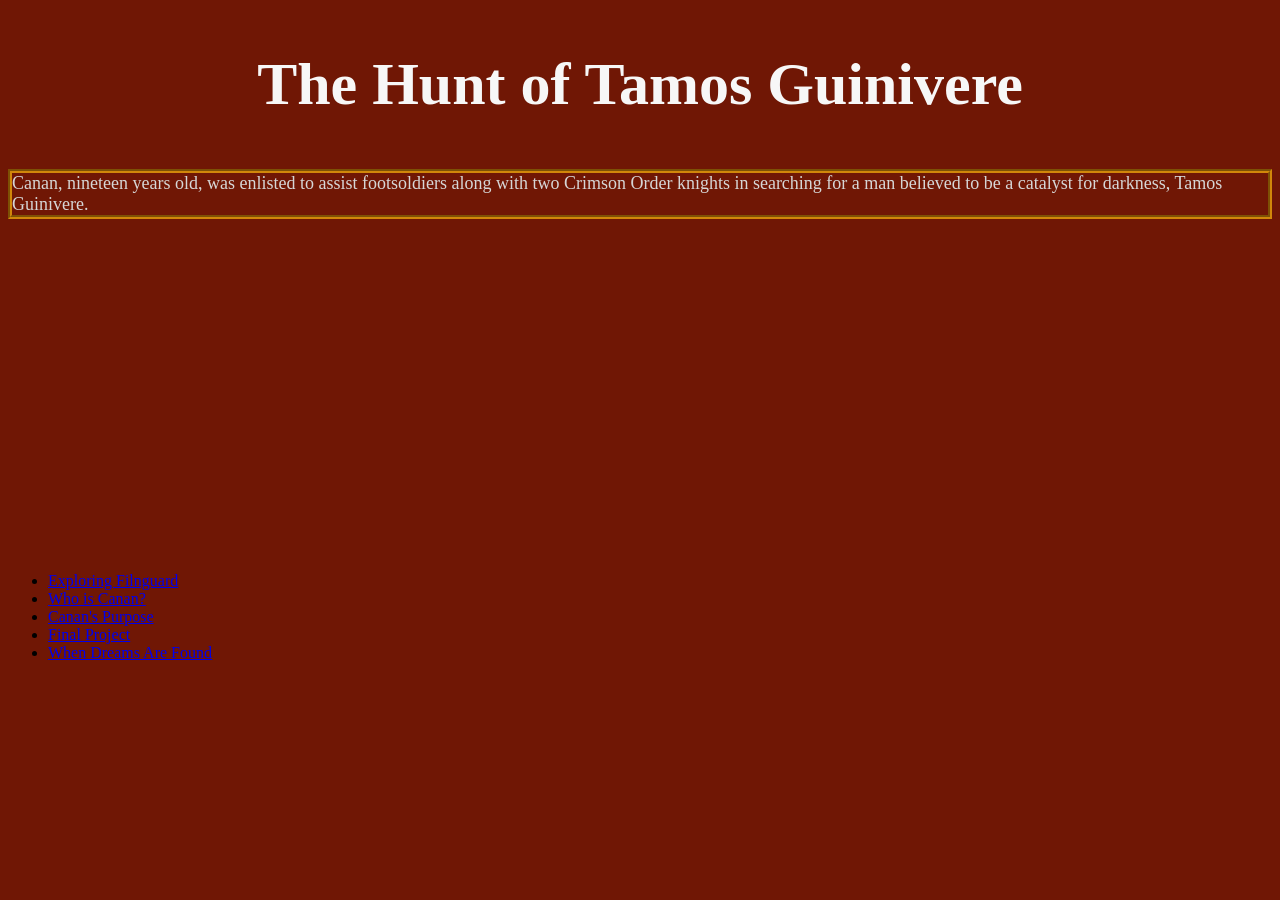
==== animation.html @ 95c32c7a "Add files via upload" ====
<!DOCTYPE html>
<html>
<head>
	<meta charset="utf-8">
	<meta name="viewport" content="width=device-width, initial-scale=1">
	<title>Canan's First Battles</title>
	<link rel="stylesheet" type="text/css" href="style.css">
</head>
<body>
<h1>The Hunt of Tamos Guinivere</h1>
<p>Canan, nineteen years old, was enlisted to assist footsoldiers along with two Crimson Order knights in searching for a man believed to be a catalyst for darkness, Tamos Guinivere.</p>
<iframe width="560" height="315" src="https://www.youtube.com/embed/UDr3B2hVMaA?si=xTJnANA5gL2DEPID" title="YouTube video player" frameborder="0" allow="accelerometer; autoplay; clipboard-write; encrypted-media; gyroscope; picture-in-picture; web-share" referrerpolicy="strict-origin-when-cross-origin" allowfullscreen></iframe>
<ul>
	<li> <a href="index.html">Exploring Filnguard</a> </li>
	<li><a href="landscape.html">Who is Canan?</a></li>
	<li> <a href="audio.html">Canan's Purpose</a> </li>
	<li> <a href="final.html">Final Project</a> </li>
	<li> <a href="programming.html">When Dreams Are Found</a> </li>


</ul>
</body>
</html>
---- style.css ----
body{background-color: #701705;}
h1{color: #F7F7F7;
font-family: Copperplate;
font-size: 60px;
padding: 10px;
margin-left: 100px;
margin-right: 100px;
text-align: center;
}
p{color: #D6D6D6;
font-family: Copperplate;
font-size: 18px;
border-style: groove;
border-width: 4px;
border-color: #D1870A;
}
img{display: block;
	margin: auto;
	border-style: groove;
	border-width: 6px;
	border-color: #FFFFFF;
}
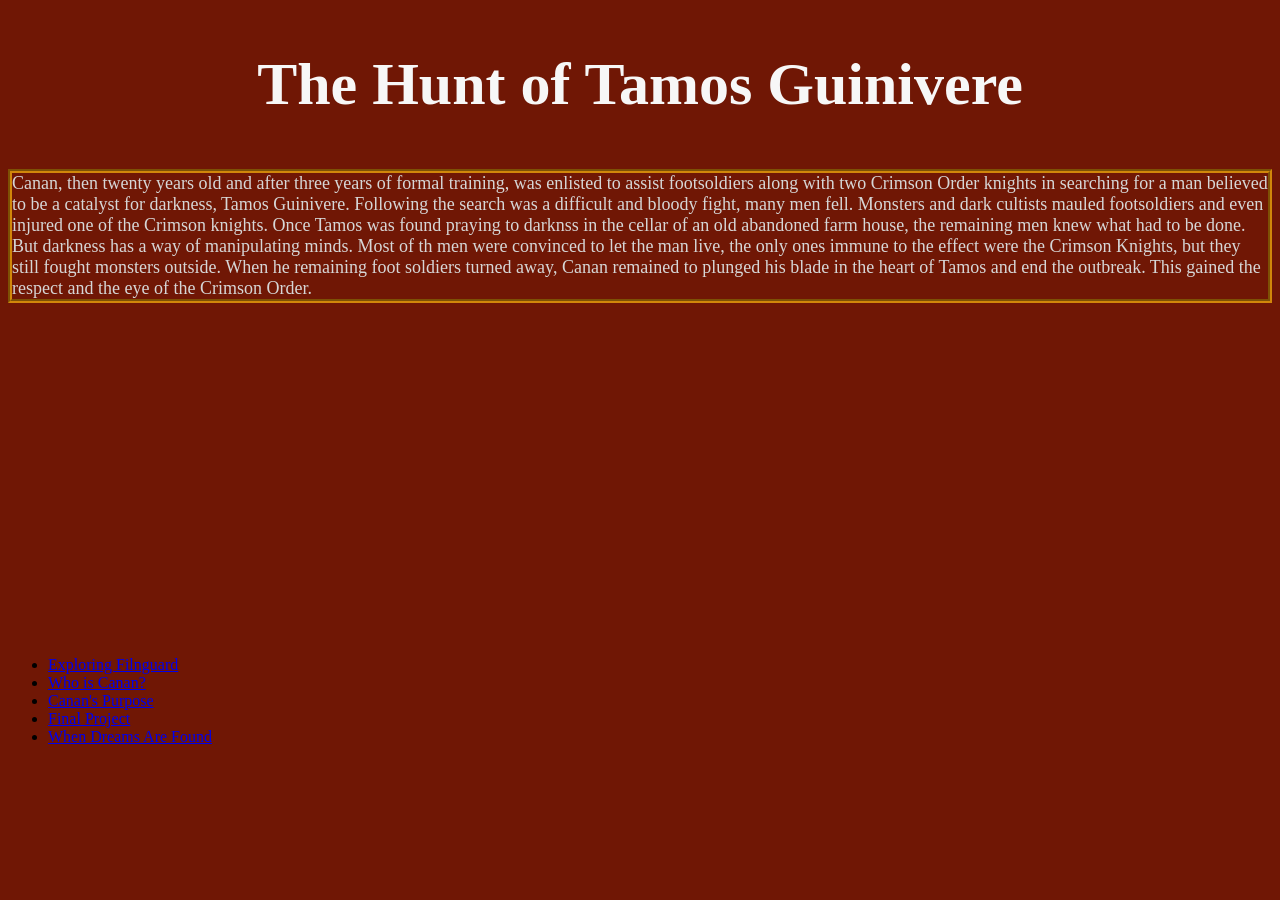
==== commit 2d713fec: "Update animation.html" ====
--- a/animation.html
+++ b/animation.html
@@ -8,7 +8,7 @@
 </head>
 <body>
 <h1>The Hunt of Tamos Guinivere</h1>
-<p>Canan, nineteen years old, was enlisted to assist footsoldiers along with two Crimson Order knights in searching for a man believed to be a catalyst for darkness, Tamos Guinivere.</p>
+<p>Canan, then twenty years old and after three years of formal training, was enlisted to assist footsoldiers along with two Crimson Order knights in searching for a man believed to be a catalyst for darkness, Tamos Guinivere. Following the search was a difficult and bloody fight, many men fell. Monsters and dark cultists mauled footsoldiers and even injured one of the Crimson knights. Once Tamos was found praying to darknss in the cellar of an old abandoned farm house, the remaining men knew what had to be done. But darkness has a way of manipulating minds. Most of th men were convinced to let the man live, the only ones immune to the effect were the Crimson Knights, but they still fought monsters outside. When he remaining foot soldiers turned away, Canan remained to plunged his blade in the heart of Tamos and end the outbreak. This gained the respect and the eye of the Crimson Order.</p>
 <iframe width="560" height="315" src="https://www.youtube.com/embed/UDr3B2hVMaA?si=xTJnANA5gL2DEPID" title="YouTube video player" frameborder="0" allow="accelerometer; autoplay; clipboard-write; encrypted-media; gyroscope; picture-in-picture; web-share" referrerpolicy="strict-origin-when-cross-origin" allowfullscreen></iframe>
 <ul>
 	<li> <a href="index.html">Exploring Filnguard</a> </li>
@@ -20,4 +20,4 @@
 
 </ul>
 </body>
-</html>+</html>
